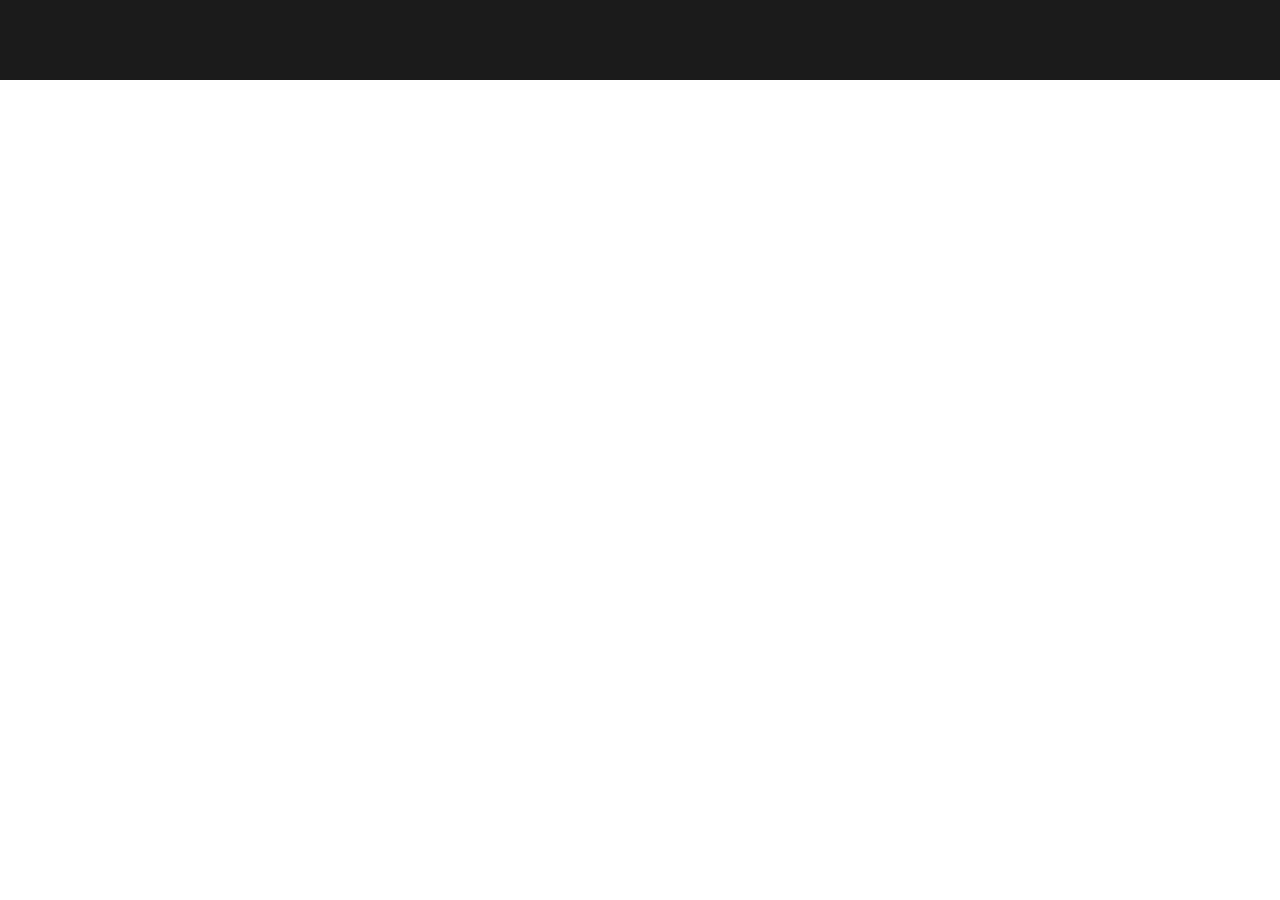
==== miss.html @ 76d218b3 "com" ====
<!DOCTYPE html>
<!-- Created By CodingNepal -->
<html lang="en" dir="ltr">
   <head>
      <meta charset="utf-8">
      <title>Responsive Navigation Menu</title>
      <link rel="stylesheet" href="style.css">
      <link rel="stylesheet" href="https://cdnjs.cloudflare.com/ajax/libs/font-awesome/5.15.3/css/all.min.css"/>
      <meta name="viewport" content="width=device-width, initial-scale=1.0">
   </head>
   <body>
      <nav>
         <div class="logo">
            Brand
         </div>
         <input type="checkbox" id="click">
         <label for="click" class="menu-btn">
         <i class="fas fa-bars"></i>
         </label>
         
         </div>
      </div>
      <iframe title="vimeo-player" src="https://player.vimeo.com/video/1049657160?h=ca00ab5687" width="640" height="360" frameborder="0"    allowfullscreen></iframe>
    
    

   </body>
</html>
---- style.css ----
@import url('https://fonts.googleapis.com/css?family=Poppins:400,500,600,700&display=swap');
*{
  margin: 0;
  padding: 0;
  box-sizing: border-box;
  font-family: 'Poppins', sans-serif;
} 
nav{
  display: flex;
  height: 80px;
  width: 100%;
  background: #1b1b1b;
  align-items: center;
  justify-content: space-between;
  padding: 0 50px 0 100px;
  flex-wrap: wrap;
}
nav .logo{
  color: #fff;
  font-size: 35px;
  font-weight: 600;
}
nav ul{
  display: flex;
  flex-wrap: wrap;
  list-style: none;
}
nav ul li{
  margin: 0 5px;
}
nav ul li a{
  color: #f2f2f2;
  text-decoration: none;
  font-size: 18px;
  font-weight: 500;
  padding: 8px 15px;
  border-radius: 5px;
  letter-spacing: 1px;
  transition: all 0.3s ease;
}
nav ul li a.active,
nav ul li a:hover{
  color: #111;
  background: #fff;
}
nav .menu-btn i{
  color: #fff;
  font-size: 22px;
  cursor: pointer;
  display: none;
}
input[type="checkbox"]{
  display: none;
}
@media (max-width: 1000px){
  nav{
    padding: 0 40px 0 50px;
  }
}
@media (max-width: 920px) {
  nav .menu-btn i{
    display: block;
  }
  #click:checked ~ .menu-btn i:before{
    content: "\f00d";
  }
  nav ul{
    position: fixed;
    top: 80px;
    left: -100%;
    background: #111;
    height: 100vh;
    width: 100%;
    text-align: center;
    display: block;
    transition: all 0.3s ease;
  }
  #click:checked ~ ul{
    left: 0;
  }
  nav ul li{
    width: 100%;
    margin: 40px 0;
  }
  nav ul li a{
    width: 100%;
    margin-left: -100%;
    display: block;
    font-size: 20px;
    transition: 0.6s cubic-bezier(0.68, -0.55, 0.265, 1.55);
  }
  #click:checked ~ ul li a{
    margin-left: 0px;
  }
  nav ul li a.active,
  nav ul li a:hover{
    background: none;
    color: cyan;
  }
}
.content{
  position: absolute;
  top: 50%;
  left: 50%;
  transform: translate(-50%, -50%);
  text-align: center;
  z-index: -1;
  width: 100%;
  padding: 0 30px;
  color: #1b1b1b;
}
.content div{
  font-size: 40px;
  font-weight: 700;
}
.video1{
    margin-top: 20px;
}
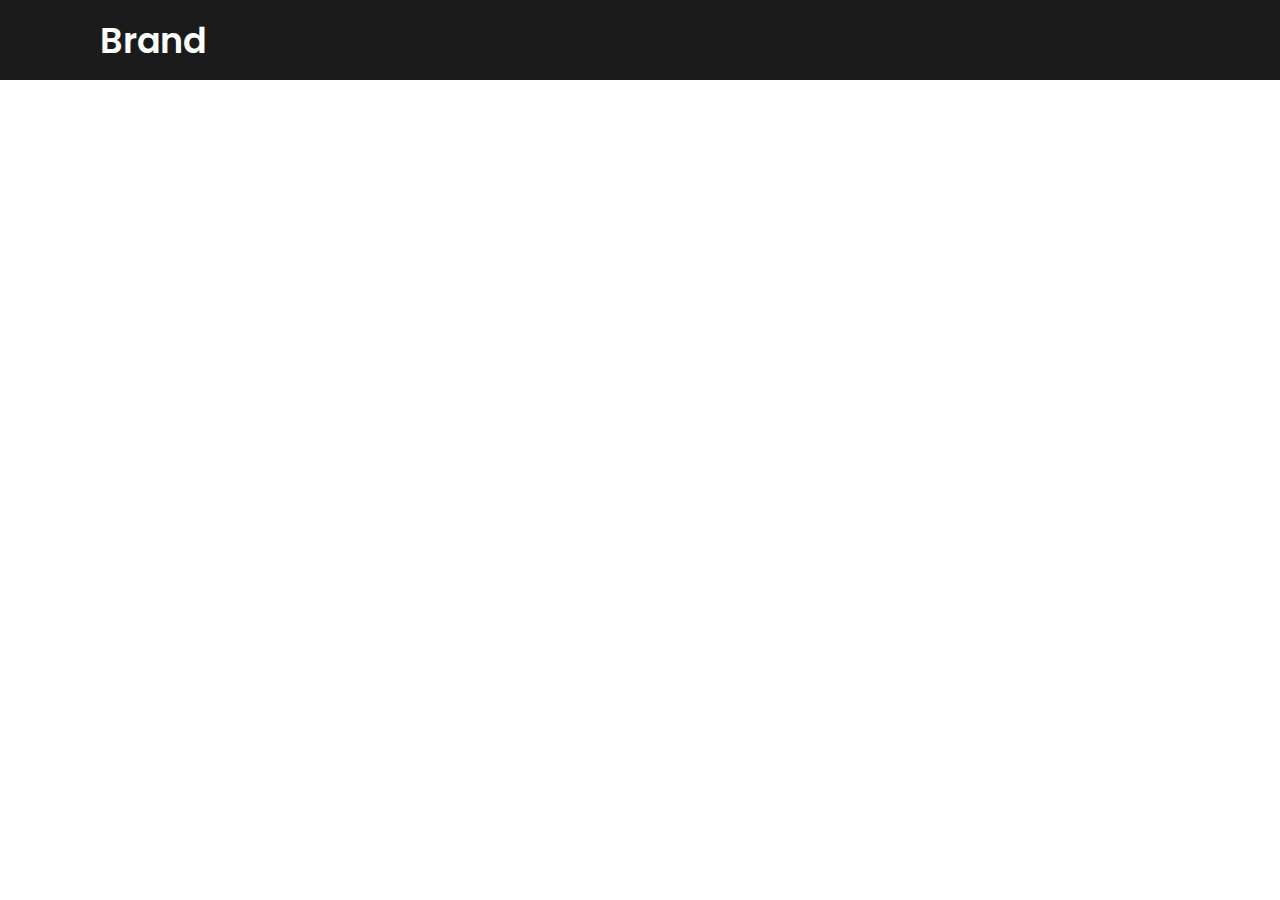
==== commit 1f16407f: "new 1" ====
--- a/miss.html
+++ b/miss.html
@@ -20,7 +20,7 @@
          
          </div>
       </div>
-      <iframe title="vimeo-player" src="https://player.vimeo.com/video/1049657160?h=ca00ab5687" width="640" height="360" frameborder="0"    allowfullscreen></iframe>
+      <iframe class="video1" title="vimeo-player" src="https://player.vimeo.com/video/1049657160?h=ca00ab5687" width="640" height="360" frameborder="0"    allowfullscreen></iframe>
     
     
 
--- a/style.css
+++ b/style.css
@@ -115,4 +115,23 @@
 }
 .video1{
     margin-top: 20px;
+    position: absolute;
+    right: 40px;
+}
+img{
+  display:flex;
+}
+.img1{
+  
+  width: 170px;
+  height: 250px;
+  position: absolute;
+  left: 47vh;
+  top: 19vh;
+}
+.img2{
+  width: 170px;
+  height: 250px;
+  margin-top: 30px;
+  
 }